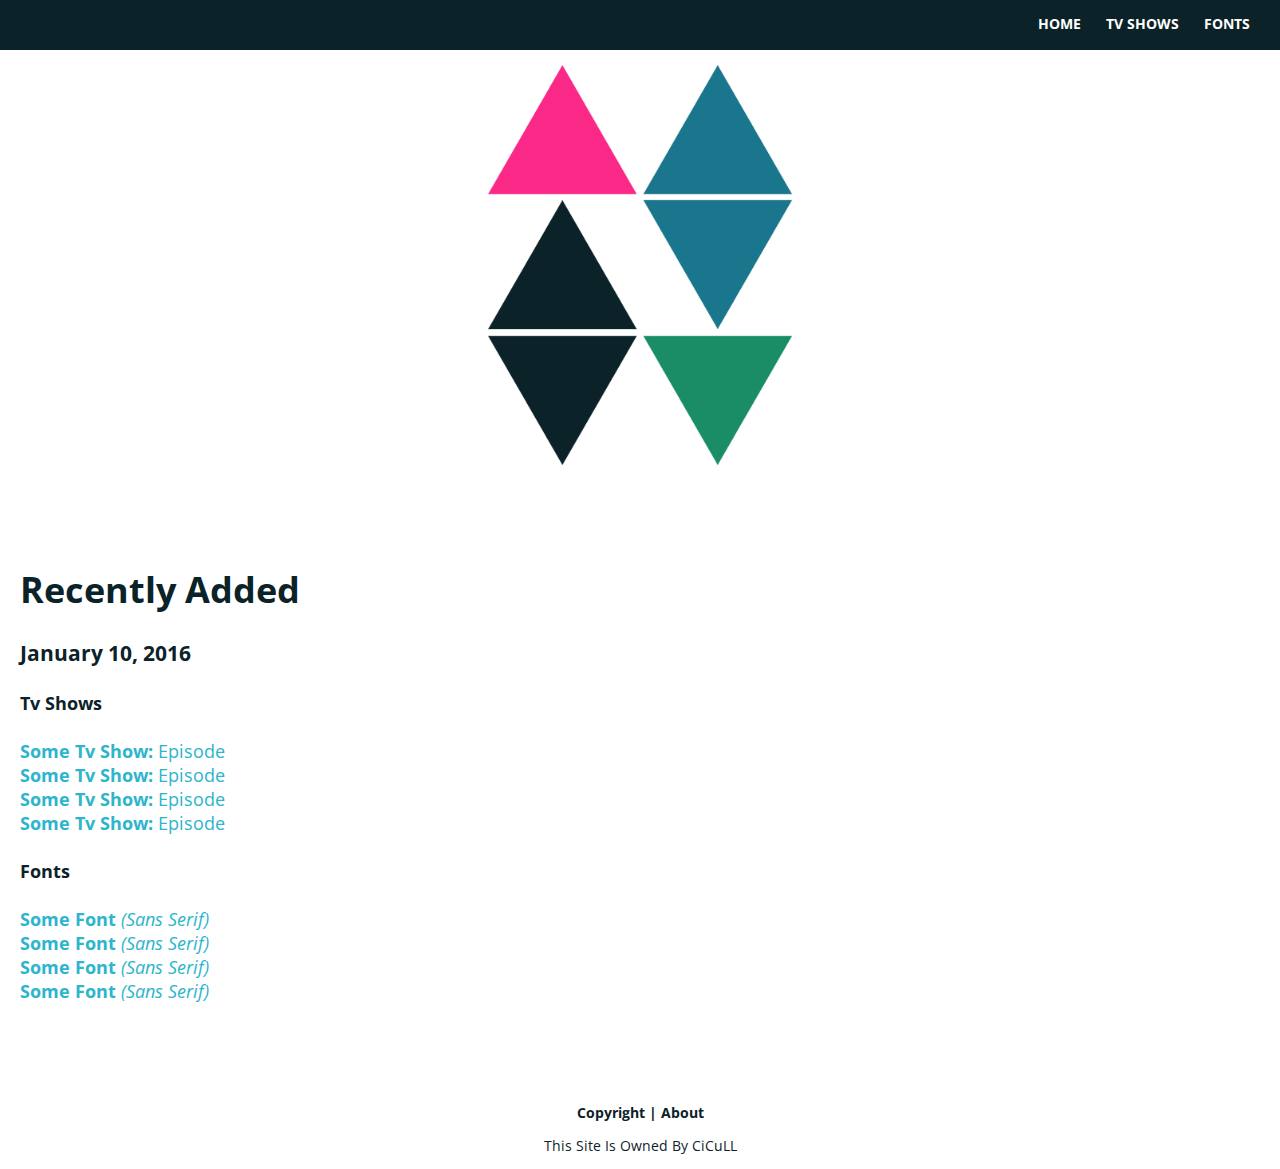
==== index.html @ 531d6139 "no message" ====
<html>
<head>
<title>CiCuLL :: Official Site</title>
<link rel="icon" type="image/png" href="images/favicon.png"/>
<link rel="stylesheet" type="text/css" href="css/style.css"/>
<link rel="stylesheet" type="text/css" href="css/animate.css"/>
<link href='https://fonts.googleapis.com/css?family=Open+Sans:400,700' rel='stylesheet' type='text/css'>
<script src="https://ajax.googleapis.com/ajax/libs/jquery/2.1.3/jquery.min.js"></script>
<script src="https://maxcdn.bootstrapcdn.com/bootstrap/3.3.6/js/bootstrap.min.js"></script>
<meta name="viewport" content="width=device-width, initial-scale=1.0">
<meta name="owner" content="CiCuLL">
<meta name="copyright"content="CiCuLL">
<meta name="description" content="Find Free Tv Shows and Fonts Here"/>
<meta name="author" content="CiCuLL">
<meta name="coverage" content="Worldwide">
<meta name="distribution" content="Global">
<meta name="application-name" content="CiCuLL">
</head>
<body>
<div class="animated fadeIn" id="header">
<div class="animated fadeInLeft" id="move_content">
<a href="/">HOME</a>
<a href="shows.html">TV SHOWS</a>
<a href="fonts.html">FONTS</a>
</div>
</div>
<div class="animated fadeIn" id="content">
<div id="logo">
<img src="images/logo.png" alt="CiCuLL. Free Fonts, Movies, and TV Shows!" title="CiCuLL">
</div>
<div id="multimedia">
<h1>Recently Added</h1>
<h3>January 10, 2016</h3>
<h4>Tv Shows</h4>
<a href="#"><b>Some Tv Show:</b> Episode</a><br>
<a href="#"><b>Some Tv Show:</b> Episode</a><br>
<a href="#"><b>Some Tv Show:</b> Episode</a><br>
<a href="#"><b>Some Tv Show:</b> Episode</a><br>
<h4>Fonts</h4>
<a href="#"><b>Some Font</b> <i>(Sans Serif)</i></a><br>
<a href="#"><b>Some Font</b> <i>(Sans Serif)</i></a><br>
<a href="#"><b>Some Font</b> <i>(Sans Serif)</i></a><br>
<a href="#"><b>Some Font</b> <i>(Sans Serif)</i></a><br>
</div>
</div>
<div id="footer">
<a href="copyright.html"><b>Copyright</a> | <a href="about.html">About</b></a>
<p>This Site Is Owned By CiCuLL</p>
</div>
</body>
</html>
---- css/style.css ----
hr {
	background-color: #989898;
	height: 2px;
	border: none;
}
a {
	color: #2db5cc;
	text-decoration: none;
}
a:hover {
	text-decoration: underline;
}
body {
	font-family: 'Open Sans', Arial, Helvetica, Sans-Serif;
	font-size: 18px;
	color: #0c2229;
	padding: 0;
	margin: 0;
}
#header {
	width: 100%;
	height: 50px;
	background: #0c2229;
	color: #ffffff;
	position: fixed;
	z-index: 10;
}
#move_content {
	float: right;
	margin-right: 20px;
	margin-top: 10px;
}
#header a {
	color: #ffffff;
	text-decoration: none;
	font-weight: 700;
	margin: 0 10;
	font-size: 14px;
	transition: color 0.3s;
}
#header a:hover {
	color: #1a8d66;
}
#content {
	padding-top: 65px; 
	margin: 0 20px;
}
#logo {
	text-align: center;
}
#logo img {
	height: 400px;
}
#multimedia {
	margin-top: 100px;
}
#thumb {
	width: 750px;
}
#footer {
	margin-top: 100px;
	font-size: 14px;
	text-align: center;
}
#footer a {
	text-decoration: none;
	color: #0c2229;
}
#footer a:hover {
	color: #2db5cc;
}
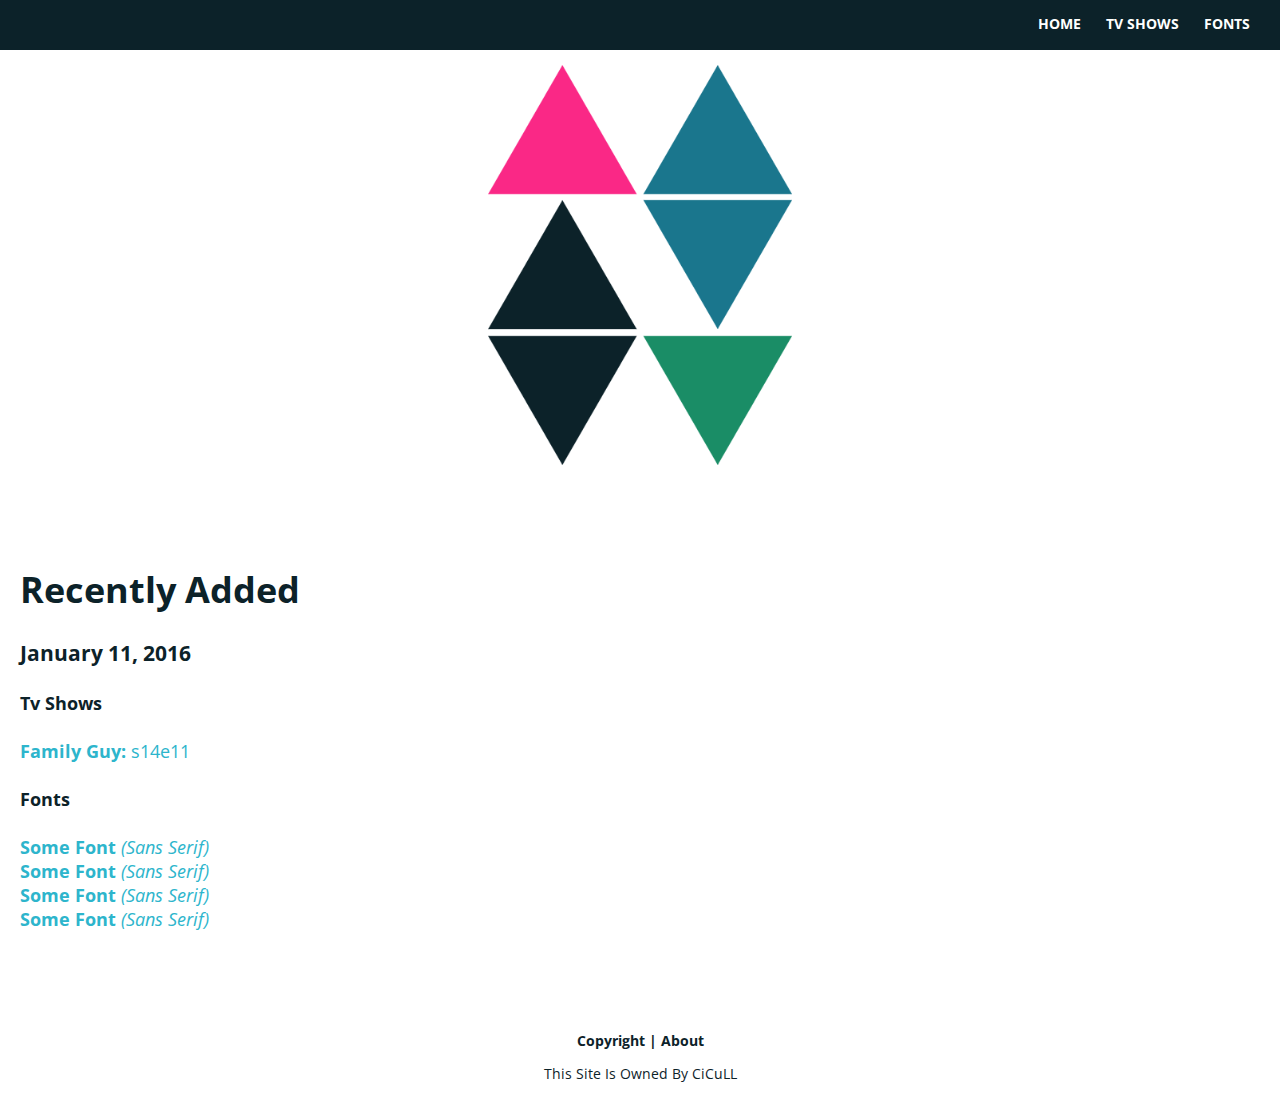
==== commit 69ba9361: "no message" ====
--- a/index.html
+++ b/index.html
@@ -30,12 +30,9 @@
 </div>
 <div id="multimedia">
 <h1>Recently Added</h1>
-<h3>January 10, 2016</h3>
+<h3>January 11, 2016</h3>
 <h4>Tv Shows</h4>
-<a href="#"><b>Some Tv Show:</b> Episode</a><br>
-<a href="#"><b>Some Tv Show:</b> Episode</a><br>
-<a href="#"><b>Some Tv Show:</b> Episode</a><br>
-<a href="#"><b>Some Tv Show:</b> Episode</a><br>
+<a href="posts/familyguy.s14e11.html"><b>Family Guy:</b> s14e11</a><br>
 <h4>Fonts</h4>
 <a href="#"><b>Some Font</b> <i>(Sans Serif)</i></a><br>
 <a href="#"><b>Some Font</b> <i>(Sans Serif)</i></a><br>
--- a/css/style.css
+++ b/css/style.css
@@ -1,71 +1 @@
-hr {
-	background-color: #989898;
-	height: 2px;
-	border: none;
-}
-a {
-	color: #2db5cc;
-	text-decoration: none;
-}
-a:hover {
-	text-decoration: underline;
-}
-body {
-	font-family: 'Open Sans', Arial, Helvetica, Sans-Serif;
-	font-size: 18px;
-	color: #0c2229;
-	padding: 0;
-	margin: 0;
-}
-#header {
-	width: 100%;
-	height: 50px;
-	background: #0c2229;
-	color: #ffffff;
-	position: fixed;
-	z-index: 10;
-}
-#move_content {
-	float: right;
-	margin-right: 20px;
-	margin-top: 10px;
-}
-#header a {
-	color: #ffffff;
-	text-decoration: none;
-	font-weight: 700;
-	margin: 0 10;
-	font-size: 14px;
-	transition: color 0.3s;
-}
-#header a:hover {
-	color: #1a8d66;
-}
-#content {
-	padding-top: 65px; 
-	margin: 0 20px;
-}
-#logo {
-	text-align: center;
-}
-#logo img {
-	height: 400px;
-}
-#multimedia {
-	margin-top: 100px;
-}
-#thumb {
-	width: 750px;
-}
-#footer {
-	margin-top: 100px;
-	font-size: 14px;
-	text-align: center;
-}
-#footer a {
-	text-decoration: none;
-	color: #0c2229;
-}
-#footer a:hover {
-	color: #2db5cc;
-}+#footer,#multimedia{margin-top:100px}#footer,#logo{text-align:center}#footer a,#header a,a{text-decoration:none}#footer a:hover,a{color:#2db5cc}hr{background-color:#989898;height:2px;border:none}a:hover{text-decoration:underline}body{font-family:'Open Sans',Arial,Helvetica,Sans-Serif;font-size:18px;color:#0c2229;padding:0;margin:0}#header{width:100%;height:50px;background:#0c2229;color:#fff;position:fixed;z-index:10}#move_content{float:right;margin-right:20px;margin-top:10px}#header a{color:#fff;font-weight:700;margin:0 10;font-size:14px;transition:color .3s}#header a:hover{color:#1a8d66}#content{padding-top:65px;margin:0 20px}#thumb{width:225px}#footer{font-size:14px}#footer a{color:#0c2229}#logo img{height:250px}@media only screen and (min-width:481px){#logo img{height:250px}#thumb{width:400px}}@media only screen and (min-width:769px){#logo img{height:400px}#thumb{width:750px}}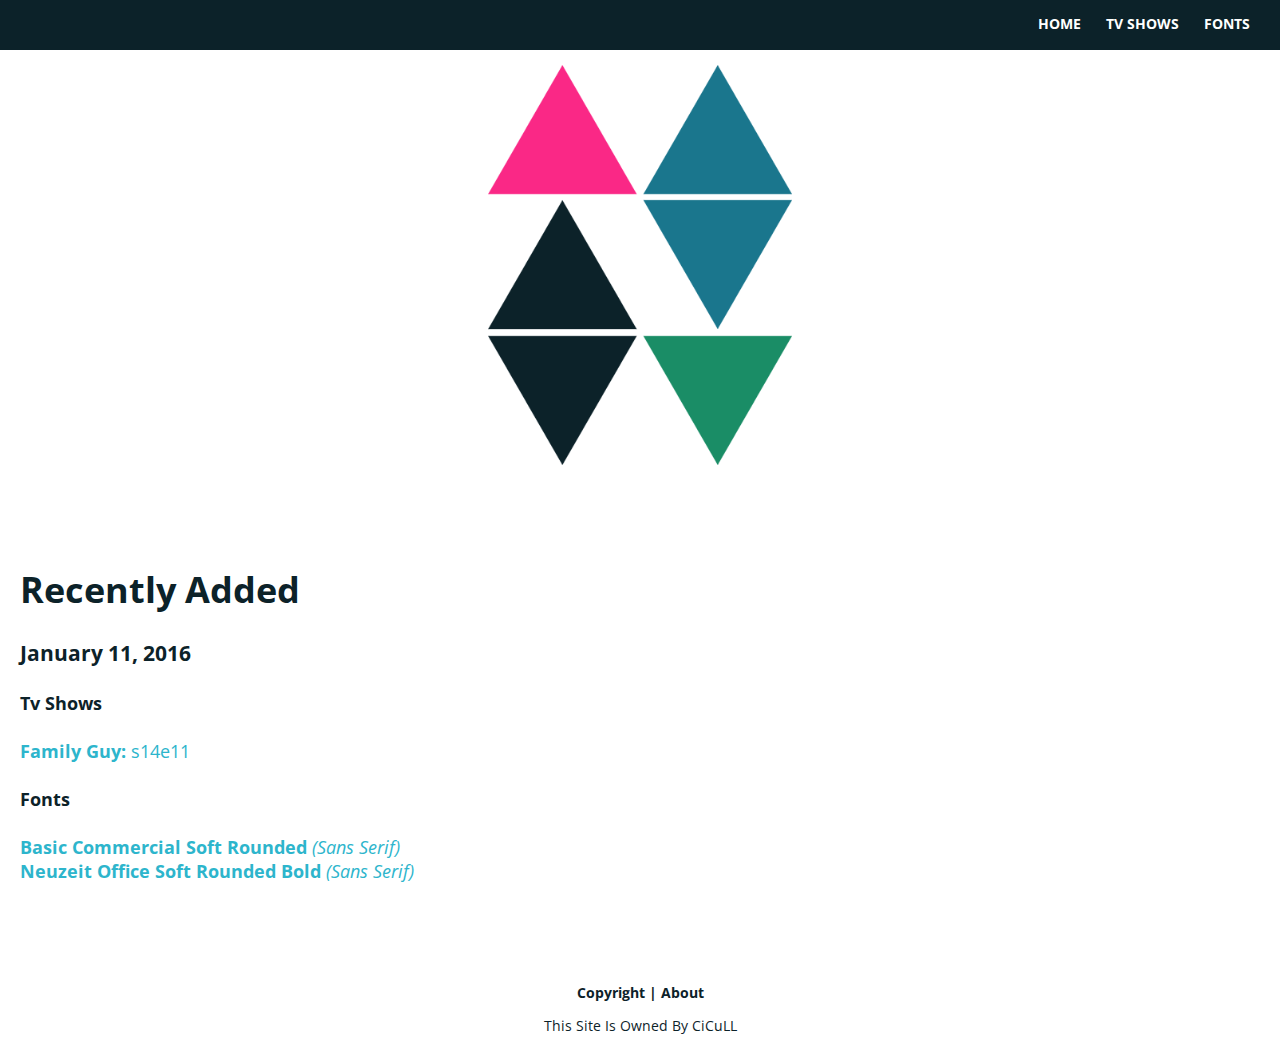
==== commit 3fb29306: "no message" ====
--- a/index.html
+++ b/index.html
@@ -34,10 +34,8 @@
 <h4>Tv Shows</h4>
 <a href="posts/familyguy.s14e11.html"><b>Family Guy:</b> s14e11</a><br>
 <h4>Fonts</h4>
-<a href="#"><b>Some Font</b> <i>(Sans Serif)</i></a><br>
-<a href="#"><b>Some Font</b> <i>(Sans Serif)</i></a><br>
-<a href="#"><b>Some Font</b> <i>(Sans Serif)</i></a><br>
-<a href="#"><b>Some Font</b> <i>(Sans Serif)</i></a><br>
+<a href="posts/basiccommercialsoftrounded.html"><b>Basic Commercial Soft Rounded</b> <i>(Sans Serif)</i></a><br>
+<a href="posts/neuzeitofficesoftroundedbold.html"><b>Neuzeit Office Soft Rounded Bold</b> <i>(Sans Serif)</i></a><br>
 </div>
 </div>
 <div id="footer">
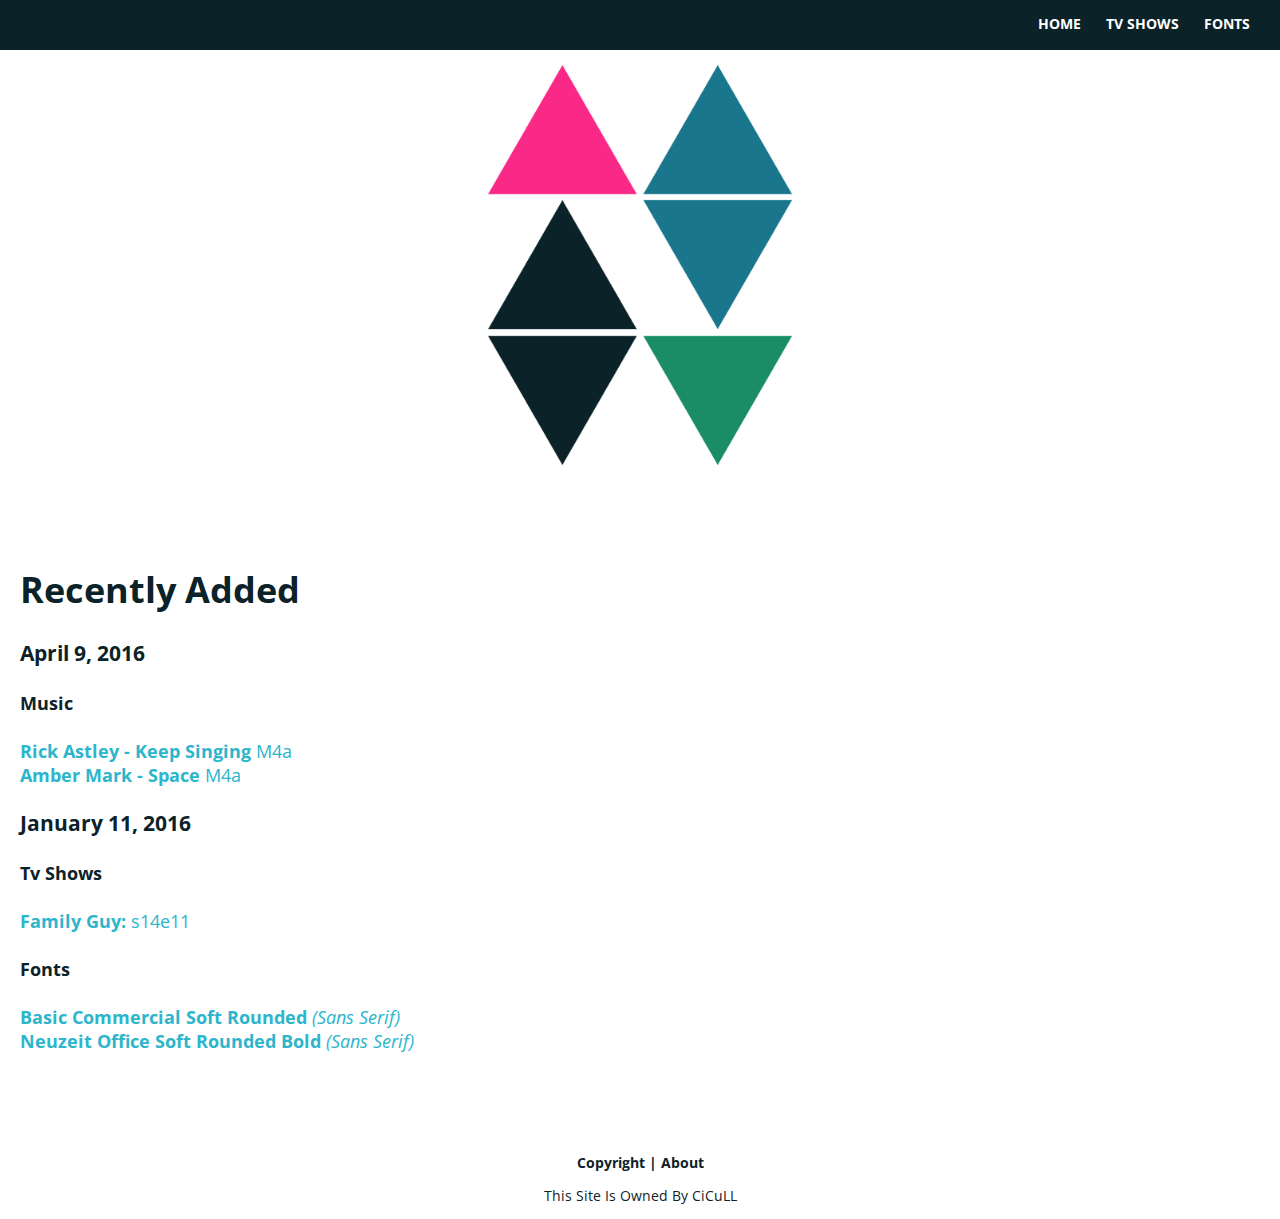
==== commit 87e6f269: "Update index.html" ====
--- a/index.html
+++ b/index.html
@@ -30,6 +30,10 @@
 </div>
 <div id="multimedia">
 <h1>Recently Added</h1>
+<h3>April 9, 2016</h3>
+<h4>Music</h4>
+<a href="posts/keepsingingm4a.html"><b>Rick Astley - Keep Singing</b> M4a</a><br>
+<a href="posts/ambermarkspacem4a.html"><b>Amber Mark - Space</b> M4a</a><br>
 <h3>January 11, 2016</h3>
 <h4>Tv Shows</h4>
 <a href="posts/familyguy.s14e11.html"><b>Family Guy:</b> s14e11</a><br>
@@ -43,4 +47,4 @@
 <p>This Site Is Owned By CiCuLL</p>
 </div>
 </body>
-</html>+</html>
